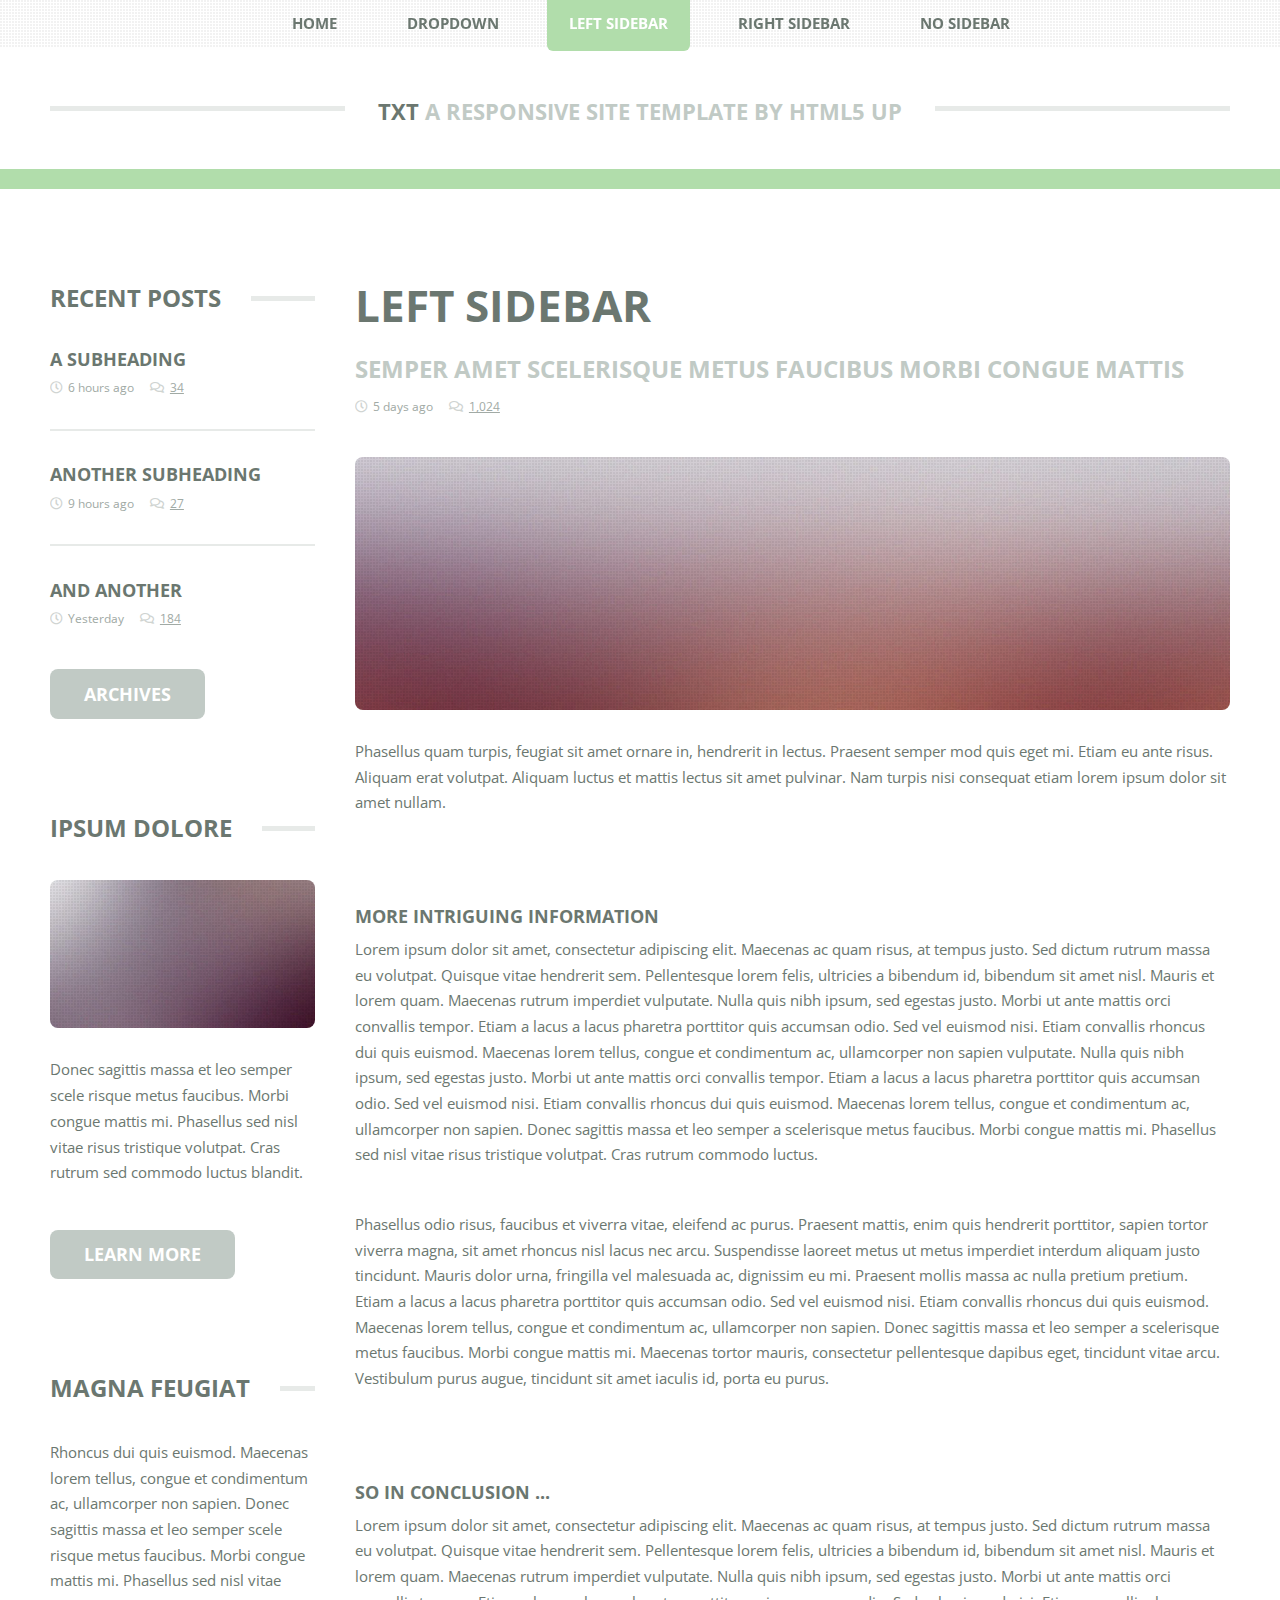
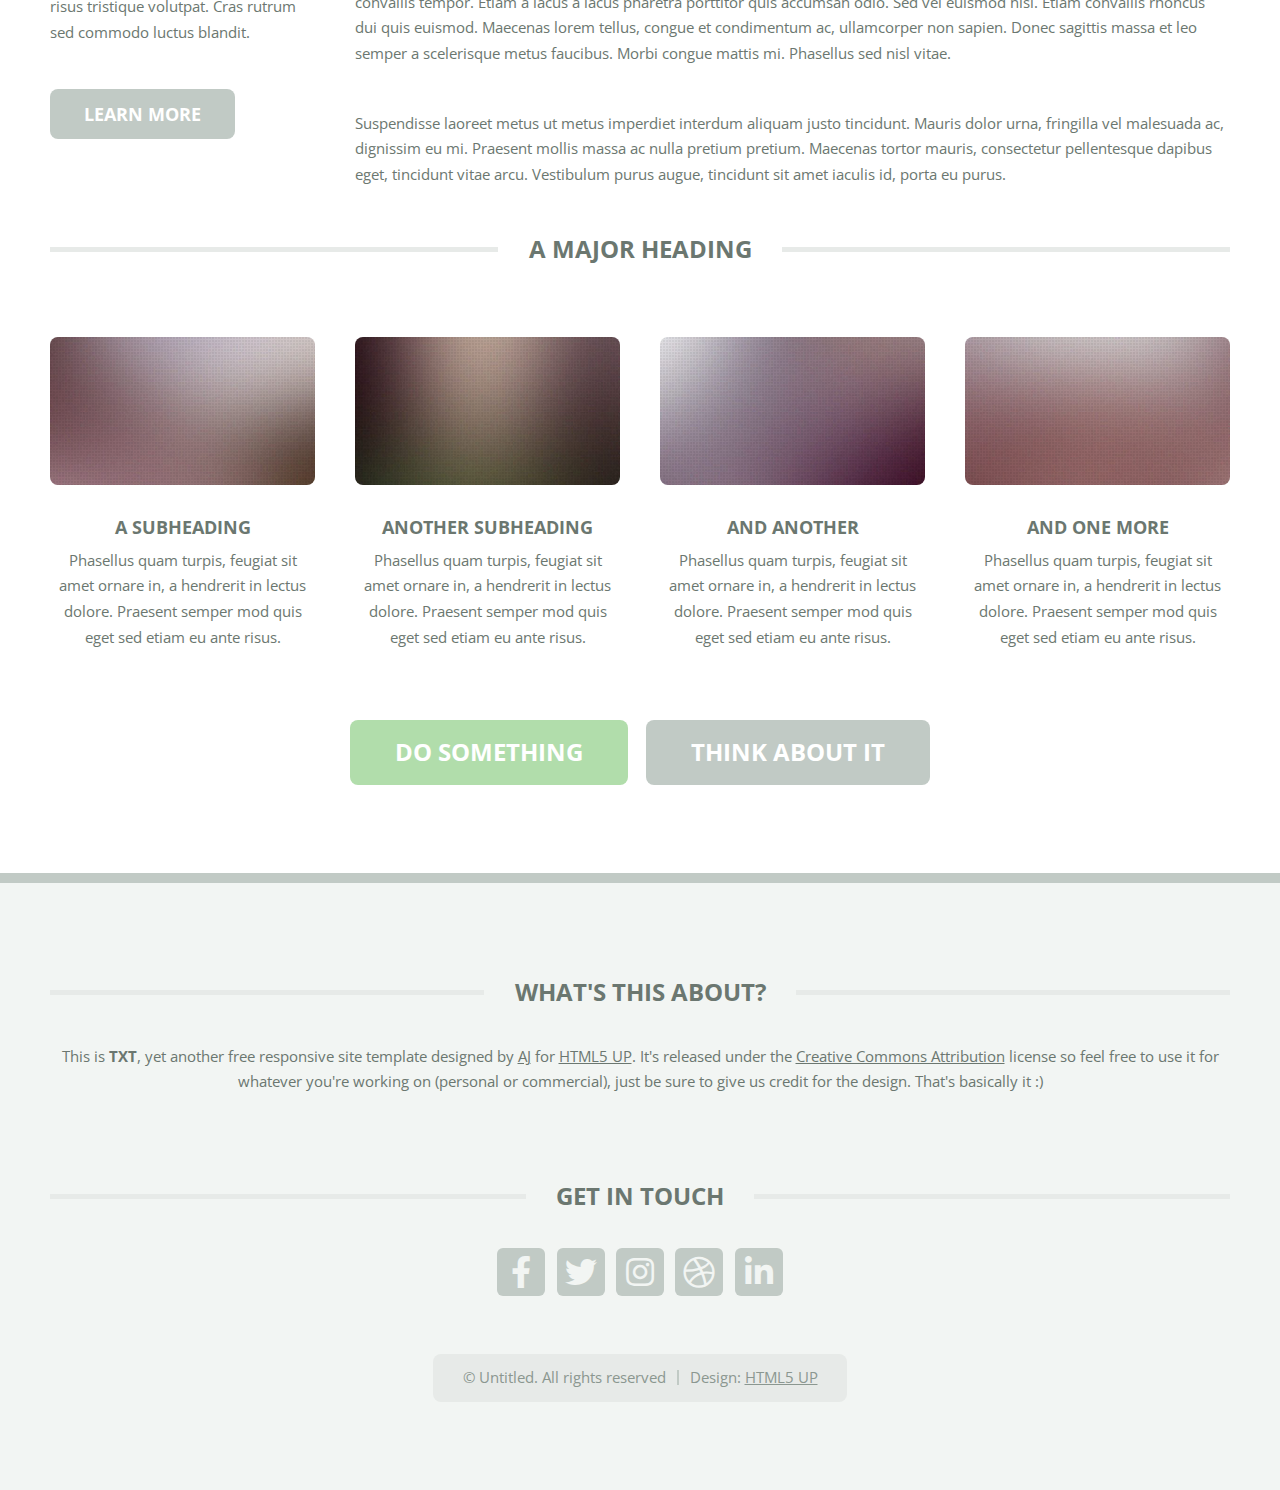
==== left-sidebar.html @ b95355cd "vloženy soubory šablony z html5up" ====
<!DOCTYPE HTML>
<!--
	TXT by HTML5 UP
	html5up.net | @ajlkn
	Free for personal and commercial use under the CCA 3.0 license (html5up.net/license)
-->
<html>
	<head>
		<title>Left Sidebar - TXT by HTML5 UP</title>
		<meta charset="utf-8" />
		<meta name="viewport" content="width=device-width, initial-scale=1, user-scalable=no" />
		<link rel="stylesheet" href="assets/css/main.css" />
	</head>
	<body class="is-preload">
		<div id="page-wrapper">

			<!-- Header -->
				<header id="header">
					<div class="logo container">
						<div>
							<h1><a href="index.html" id="logo">TXT</a></h1>
							<p>A responsive site template by HTML5 UP</p>
						</div>
					</div>
				</header>

			<!-- Nav -->
				<nav id="nav">
					<ul>
						<li><a href="index.html">Home</a></li>
						<li>
							<a href="#">Dropdown</a>
							<ul>
								<li><a href="#">Lorem ipsum dolor</a></li>
								<li><a href="#">Magna phasellus</a></li>
								<li>
									<a href="#">Phasellus consequat</a>
									<ul>
										<li><a href="#">Lorem ipsum dolor</a></li>
										<li><a href="#">Phasellus consequat</a></li>
										<li><a href="#">Magna phasellus</a></li>
										<li><a href="#">Etiam dolore nisl</a></li>
									</ul>
								</li>
								<li><a href="#">Veroeros feugiat</a></li>
							</ul>
						</li>
						<li class="current"><a href="left-sidebar.html">Left Sidebar</a></li>
						<li><a href="right-sidebar.html">Right Sidebar</a></li>
						<li><a href="no-sidebar.html">No Sidebar</a></li>
					</ul>
				</nav>

			<!-- Main -->
				<section id="main">
					<div class="container">
						<div class="row">
							<div class="col-3 col-12-medium">
								<div class="sidebar">

									<!-- Sidebar -->

										<!-- Recent Posts -->
											<section>
												<h2 class="major"><span>Recent Posts</span></h2>
												<ul class="divided">
													<li>
														<article class="box post-summary">
															<h3><a href="#">A Subheading</a></h3>
															<ul class="meta">
																<li class="icon fa-clock">6 hours ago</li>
																<li class="icon fa-comments"><a href="#">34</a></li>
															</ul>
														</article>
													</li>
													<li>
														<article class="box post-summary">
															<h3><a href="#">Another Subheading</a></h3>
															<ul class="meta">
																<li class="icon fa-clock">9 hours ago</li>
																<li class="icon fa-comments"><a href="#">27</a></li>
															</ul>
														</article>
													</li>
													<li>
														<article class="box post-summary">
															<h3><a href="#">And Another</a></h3>
															<ul class="meta">
																<li class="icon fa-clock">Yesterday</li>
																<li class="icon fa-comments"><a href="#">184</a></li>
															</ul>
														</article>
													</li>
												</ul>
												<a href="#" class="button alt">Archives</a>
											</section>

										<!-- Something -->
											<section>
												<h2 class="major"><span>Ipsum Dolore</span></h2>
												<a href="#" class="image featured"><img src="images/pic03.jpg" alt="" /></a>
												<p>
													Donec sagittis massa et leo semper scele risque metus faucibus. Morbi congue mattis mi.
													Phasellus sed nisl vitae risus tristique volutpat. Cras rutrum sed commodo luctus blandit.
												</p>
												<a href="#" class="button alt">Learn more</a>
											</section>

										<!-- Something -->
											<section>
												<h2 class="major"><span>Magna Feugiat</span></h2>
												<p>
													Rhoncus dui quis euismod. Maecenas lorem tellus, congue et condimentum ac, ullamcorper non sapien.
													Donec sagittis massa et leo semper scele risque metus faucibus. Morbi congue mattis mi.
													Phasellus sed nisl vitae risus tristique volutpat. Cras rutrum sed commodo luctus blandit.
												</p>
												<a href="#" class="button alt">Learn more</a>
											</section>

								</div>
							</div>
							<div class="col-9 col-12-medium imp-medium">
								<div class="content">

									<!-- Content -->

										<article class="box page-content">

											<header>
												<h2>Left Sidebar</h2>
												<p>Semper amet scelerisque metus faucibus morbi congue mattis</p>
												<ul class="meta">
													<li class="icon fa-clock">5 days ago</li>
													<li class="icon fa-comments"><a href="#">1,024</a></li>
												</ul>
											</header>

											<section>
												<span class="image featured"><img src="images/pic05.jpg" alt="" /></span>
												<p>
													Phasellus quam turpis, feugiat sit amet ornare in, hendrerit in lectus.
													Praesent semper mod quis eget mi. Etiam eu ante risus. Aliquam erat volutpat.
													Aliquam luctus et mattis lectus sit amet pulvinar. Nam turpis nisi
													consequat etiam lorem ipsum dolor sit amet nullam.
												</p>
											</section>

											<section>
												<h3>More intriguing information</h3>
												<p>
													Lorem ipsum dolor sit amet, consectetur adipiscing elit. Maecenas ac quam risus, at tempus
													justo. Sed dictum rutrum massa eu volutpat. Quisque vitae hendrerit sem. Pellentesque lorem felis,
													ultricies a bibendum id, bibendum sit amet nisl. Mauris et lorem quam. Maecenas rutrum imperdiet
													vulputate. Nulla quis nibh ipsum, sed egestas justo. Morbi ut ante mattis orci convallis tempor.
													Etiam a lacus a lacus pharetra porttitor quis accumsan odio. Sed vel euismod nisi. Etiam convallis
													rhoncus dui quis euismod. Maecenas lorem tellus, congue et condimentum ac, ullamcorper non sapien
													vulputate. Nulla quis nibh ipsum, sed egestas justo. Morbi ut ante mattis orci convallis tempor.
													Etiam a lacus a lacus pharetra porttitor quis accumsan odio. Sed vel euismod nisi. Etiam convallis
													rhoncus dui quis euismod. Maecenas lorem tellus, congue et condimentum ac, ullamcorper non sapien.
													Donec sagittis massa et leo semper a scelerisque metus faucibus. Morbi congue mattis mi.
													Phasellus sed nisl vitae risus tristique volutpat. Cras rutrum commodo luctus.
												</p>
												<p>
													Phasellus odio risus, faucibus et viverra vitae, eleifend ac purus. Praesent mattis, enim
													quis hendrerit porttitor, sapien tortor viverra magna, sit amet rhoncus nisl lacus nec arcu.
													Suspendisse laoreet metus ut metus imperdiet interdum aliquam justo tincidunt. Mauris dolor urna,
													fringilla vel malesuada ac, dignissim eu mi. Praesent mollis massa ac nulla pretium pretium.
													Etiam a lacus a lacus pharetra porttitor quis accumsan odio. Sed vel euismod nisi. Etiam convallis
													rhoncus dui quis euismod. Maecenas lorem tellus, congue et condimentum ac, ullamcorper non sapien.
													Donec sagittis massa et leo semper a scelerisque metus faucibus. Morbi congue mattis mi.
													Maecenas tortor mauris, consectetur pellentesque dapibus eget, tincidunt vitae arcu.
													Vestibulum purus augue, tincidunt sit amet iaculis id, porta eu purus.
												</p>
											</section>

											<section>
												<h3>So in conclusion ...</h3>
												<p>
													Lorem ipsum dolor sit amet, consectetur adipiscing elit. Maecenas ac quam risus, at tempus
													justo. Sed dictum rutrum massa eu volutpat. Quisque vitae hendrerit sem. Pellentesque lorem felis,
													ultricies a bibendum id, bibendum sit amet nisl. Mauris et lorem quam. Maecenas rutrum imperdiet
													vulputate. Nulla quis nibh ipsum, sed egestas justo. Morbi ut ante mattis orci convallis tempor.
													Etiam a lacus a lacus pharetra porttitor quis accumsan odio. Sed vel euismod nisi. Etiam convallis
													rhoncus dui quis euismod. Maecenas lorem tellus, congue et condimentum ac, ullamcorper non sapien.
													Donec sagittis massa et leo semper a scelerisque metus faucibus. Morbi congue mattis mi.
													Phasellus sed nisl vitae.
												</p>
												<p>
													Suspendisse laoreet metus ut metus imperdiet interdum aliquam justo tincidunt. Mauris dolor urna,
													fringilla vel malesuada ac, dignissim eu mi. Praesent mollis massa ac nulla pretium pretium.
													Maecenas tortor mauris, consectetur pellentesque dapibus eget, tincidunt vitae arcu.
													Vestibulum purus augue, tincidunt sit amet iaculis id, porta eu purus.
												</p>
											</section>

										</article>

								</div>
							</div>
							<div class="col-12">

								<!-- Features -->
									<section class="box features">
										<h2 class="major"><span>A Major Heading</span></h2>
										<div>
											<div class="row">
												<div class="col-3 col-6-medium col-12-small">

													<!-- Feature -->
														<section class="box feature">
															<a href="#" class="image featured"><img src="images/pic01.jpg" alt="" /></a>
															<h3><a href="#">A Subheading</a></h3>
															<p>
																Phasellus quam turpis, feugiat sit amet ornare in, a hendrerit in
																lectus dolore. Praesent semper mod quis eget sed etiam eu ante risus.
															</p>
														</section>

												</div>
												<div class="col-3 col-6-medium col-12-small">

													<!-- Feature -->
														<section class="box feature">
															<a href="#" class="image featured"><img src="images/pic02.jpg" alt="" /></a>
															<h3><a href="#">Another Subheading</a></h3>
															<p>
																Phasellus quam turpis, feugiat sit amet ornare in, a hendrerit in
																lectus dolore. Praesent semper mod quis eget sed etiam eu ante risus.
															</p>
														</section>

												</div>
												<div class="col-3 col-6-medium col-12-small">

													<!-- Feature -->
														<section class="box feature">
															<a href="#" class="image featured"><img src="images/pic03.jpg" alt="" /></a>
															<h3><a href="#">And Another</a></h3>
															<p>
																Phasellus quam turpis, feugiat sit amet ornare in, a hendrerit in
																lectus dolore. Praesent semper mod quis eget sed etiam eu ante risus.
															</p>
														</section>

												</div>
												<div class="col-3 col-6-medium col-12-small">

													<!-- Feature -->
														<section class="box feature">
															<a href="#" class="image featured"><img src="images/pic04.jpg" alt="" /></a>
															<h3><a href="#">And One More</a></h3>
															<p>
																Phasellus quam turpis, feugiat sit amet ornare in, a hendrerit in
																lectus dolore. Praesent semper mod quis eget sed etiam eu ante risus.
															</p>
														</section>

												</div>
												<div class="col-12">
													<ul class="actions">
														<li><a href="#" class="button large">Do Something</a></li>
														<li><a href="#" class="button alt large">Think About It</a></li>
													</ul>
												</div>
											</div>
										</div>
									</section>

							</div>
						</div>
					</div>
				</section>

			<!-- Footer -->
				<footer id="footer">
					<div class="container">
						<div class="row gtr-200">
							<div class="col-12">

								<!-- About -->
									<section>
										<h2 class="major"><span>What's this about?</span></h2>
										<p>
											This is <strong>TXT</strong>, yet another free responsive site template designed by
											<a href="http://twitter.com/ajlkn">AJ</a> for <a href="http://html5up.net">HTML5 UP</a>. It's released under the
											<a href="http://html5up.net/license/">Creative Commons Attribution</a> license so feel free to use it for
											whatever you're working on (personal or commercial), just be sure to give us credit for the design.
											That's basically it :)
										</p>
									</section>

							</div>
							<div class="col-12">

								<!-- Contact -->
									<section>
										<h2 class="major"><span>Get in touch</span></h2>
										<ul class="contact">
											<li><a class="icon brands fa-facebook-f" href="#"><span class="label">Facebook</span></a></li>
											<li><a class="icon brands fa-twitter" href="#"><span class="label">Twitter</span></a></li>
											<li><a class="icon brands fa-instagram" href="#"><span class="label">Instagram</span></a></li>
											<li><a class="icon brands fa-dribbble" href="#"><span class="label">Dribbble</span></a></li>
											<li><a class="icon brands fa-linkedin-in" href="#"><span class="label">LinkedIn</span></a></li>
										</ul>
									</section>

							</div>
						</div>

						<!-- Copyright -->
							<div id="copyright">
								<ul class="menu">
									<li>&copy; Untitled. All rights reserved</li><li>Design: <a href="http://html5up.net">HTML5 UP</a></li>
								</ul>
							</div>

					</div>
				</footer>

		</div>

		<!-- Scripts -->
			<script src="assets/js/jquery.min.js"></script>
			<script src="assets/js/jquery.dropotron.min.js"></script>
			<script src="assets/js/jquery.scrolly.min.js"></script>
			<script src="assets/js/browser.min.js"></script>
			<script src="assets/js/breakpoints.min.js"></script>
			<script src="assets/js/util.js"></script>
			<script src="assets/js/main.js"></script>

	</body>
</html>
---- assets/css/main.css ----
@import url("fontawesome-all.min.css");
@import url("https://fonts.googleapis.com/css?family=Open+Sans:400,400italic,700,700italic|Open+Sans+Condensed:700");

/*
	TXT by HTML5 UP
	html5up.net | @ajlkn
	Free for personal and commercial use under the CCA 3.0 license (html5up.net/license)
*/

html, body, div, span, applet, object,
iframe, h1, h2, h3, h4, h5, h6, p, blockquote,
pre, a, abbr, acronym, address, big, cite,
code, del, dfn, em, img, ins, kbd, q, s, samp,
small, strike, strong, sub, sup, tt, var, b,
u, i, center, dl, dt, dd, ol, ul, li, fieldset,
form, label, legend, table, caption, tbody,
tfoot, thead, tr, th, td, article, aside,
canvas, details, embed, figure, figcaption,
footer, header, hgroup, menu, nav, output, ruby,
section, summary, time, mark, audio, video {
	margin: 0;
	padding: 0;
	border: 0;
	font-size: 100%;
	font: inherit;
	vertical-align: baseline;}

article, aside, details, figcaption, figure,
footer, header, hgroup, menu, nav, section {
	display: block;}

body {
	line-height: 1;
}

ol, ul {
	list-style: none;
}

blockquote, q {
	quotes: none;
}

	blockquote:before, blockquote:after, q:before, q:after {
		content: '';
		content: none;
	}

table {
	border-collapse: collapse;
	border-spacing: 0;
}

body {
	-webkit-text-size-adjust: none;
}

mark {
	background-color: transparent;
	color: inherit;
}

input::-moz-focus-inner {
	border: 0;
	padding: 0;
}

input, select, textarea {
	-moz-appearance: none;
	-webkit-appearance: none;
	-ms-appearance: none;
	appearance: none;
}

/* Basic */

	html {
		box-sizing: border-box;
	}

	*, *:before, *:after {
		box-sizing: inherit;
	}

	body {
		background: #f2f5f3;
	}

		body.is-preload *, body.is-preload *:before, body.is-preload *:after {
			-moz-animation: none !important;
			-webkit-animation: none !important;
			-ms-animation: none !important;
			animation: none !important;
			-moz-transition: none !important;
			-webkit-transition: none !important;
			-ms-transition: none !important;
			transition: none !important;
		}

	body, input, textarea, select {
		font-family: 'Open Sans', sans-serif;
		font-weight: 400;
		color: #6b7770;
		font-size: 13pt;
		line-height: 2em;
	}

	h1, h2, h3, h4, h5, h6 {
		font-family: 'Open Sans Condensed', sans-serif;
		font-weight: 700;
		text-transform: uppercase;
		color: #6b7770;
		margin: 0 0 0.5em 0;
		line-height: 1.3;
	}

	h1 a, h2 a, h3 a, h4 a, h5 a, h6 a {
		text-decoration: none;
		color: inherit;
	}

	h2 {
		font-size: 1.65em;
	}

		h2.major {
			position: relative;
			border-top: solid 5px #e7eae8;
			font-size: 1.65em;
			text-align: center;
			margin: 0 0 3em 0;
			top: 0.775em;
		}

			h2.major span {
				background: #fff;
				position: relative;
				display: inline-block;
				top: -0.775em;
				padding: 0 1.25em 0 1.25em;
			}

	h3, h4 {
		font-size: 1.25em;
	}

	a {
		color: #006376;
		text-decoration: underline;
	}

		a:hover {
			text-decoration: none;
		}

	b, strong {
		font-weight: 700;
		color: #6b7770;
	}

	i, em {
		font-style: italic;
	}

	br.clear {
		clear: both;
	}

	sub {
		position: relative;
		top: 0.5em;
		font-size: 0.8em;
	}

	sup {
		position: relative;
		top: -0.5em;
		font-size: 0.8em;
	}

	hr {
		border: 0;
		border-top: solid 2px #E7EAE8;
		margin: 0 0 3em 0;
	}

	blockquote {
		border-left: solid 5px #E7EAE8;
		padding: 1em 0 1em 1.5em;
		font-style: italic;
	}

	p, ul, ol, dl, table {
		margin-bottom: 3em;
	}

/* Section/Article */

	section, article {
		margin-bottom: 6em;
	}

		section > :last-child, section:last-child, article > :last-child, article:last-child {
			margin-bottom: 0;
		}

	header > p {
		display: block;
		font-family: 'Open Sans Condensed', sans-serif;
		font-weight: 700;
		text-transform: uppercase;
		color: #c1cac5;
	}

/* Container */

	.container {
		margin: 0 auto;
		max-width: 100%;
		width: 64em;
	}

		@media screen and (max-width: 1680px) {

			.container {
				width: 75em;
			}

		}

		@media screen and (max-width: 1280px) {

			.container {
				width: calc(100% - 100px);
			}

		}

		@media screen and (max-width: 980px) {

			.container {
				width: calc(100% - 100px);
			}

		}

		@media screen and (max-width: 736px) {

			.container {
				width: calc(100% - 40px);
			}

		}

		@media screen and (max-width: 360px) {

			.container {
				width: calc(100% - 30px);
			}

		}

/* Row */

	.row {
		display: flex;
		flex-wrap: wrap;
		box-sizing: border-box;
		align-items: stretch;
	}

		.row > * {
			box-sizing: border-box;
		}

		.row.gtr-uniform > * > :last-child {
			margin-bottom: 0;
		}

		.row.aln-left {
			justify-content: flex-start;
		}

		.row.aln-center {
			justify-content: center;
		}

		.row.aln-right {
			justify-content: flex-end;
		}

		.row.aln-top {
			align-items: flex-start;
		}

		.row.aln-middle {
			align-items: center;
		}

		.row.aln-bottom {
			align-items: flex-end;
		}

		.row > .imp {
			order: -1;
		}

		.row > .col-1 {
			width: 8.33333%;
		}

		.row > .off-1 {
			margin-left: 8.33333%;
		}

		.row > .col-2 {
			width: 16.66667%;
		}

		.row > .off-2 {
			margin-left: 16.66667%;
		}

		.row > .col-3 {
			width: 25%;
		}

		.row > .off-3 {
			margin-left: 25%;
		}

		.row > .col-4 {
			width: 33.33333%;
		}

		.row > .off-4 {
			margin-left: 33.33333%;
		}

		.row > .col-5 {
			width: 41.66667%;
		}

		.row > .off-5 {
			margin-left: 41.66667%;
		}

		.row > .col-6 {
			width: 50%;
		}

		.row > .off-6 {
			margin-left: 50%;
		}

		.row > .col-7 {
			width: 58.33333%;
		}

		.row > .off-7 {
			margin-left: 58.33333%;
		}

		.row > .col-8 {
			width: 66.66667%;
		}

		.row > .off-8 {
			margin-left: 66.66667%;
		}

		.row > .col-9 {
			width: 75%;
		}

		.row > .off-9 {
			margin-left: 75%;
		}

		.row > .col-10 {
			width: 83.33333%;
		}

		.row > .off-10 {
			margin-left: 83.33333%;
		}

		.row > .col-11 {
			width: 91.66667%;
		}

		.row > .off-11 {
			margin-left: 91.66667%;
		}

		.row > .col-12 {
			width: 100%;
		}

		.row > .off-12 {
			margin-left: 100%;
		}

		.row.gtr-0 {
			margin-top: 0px;
			margin-left: 0px;
		}

			.row.gtr-0 > * {
				padding: 0px 0 0 0px;
			}

			.row.gtr-0.gtr-uniform {
				margin-top: 0px;
			}

				.row.gtr-0.gtr-uniform > * {
					padding-top: 0px;
				}

		.row.gtr-25 {
			margin-top: -12.5px;
			margin-left: -12.5px;
		}

			.row.gtr-25 > * {
				padding: 12.5px 0 0 12.5px;
			}

			.row.gtr-25.gtr-uniform {
				margin-top: -12.5px;
			}

				.row.gtr-25.gtr-uniform > * {
					padding-top: 12.5px;
				}

		.row.gtr-50 {
			margin-top: -25px;
			margin-left: -25px;
		}

			.row.gtr-50 > * {
				padding: 25px 0 0 25px;
			}

			.row.gtr-50.gtr-uniform {
				margin-top: -25px;
			}

				.row.gtr-50.gtr-uniform > * {
					padding-top: 25px;
				}

		.row {
			margin-top: -50px;
			margin-left: -50px;
		}

			.row > * {
				padding: 50px 0 0 50px;
			}

			.row.gtr-uniform {
				margin-top: -50px;
			}

				.row.gtr-uniform > * {
					padding-top: 50px;
				}

		.row.gtr-150 {
			margin-top: -75px;
			margin-left: -75px;
		}

			.row.gtr-150 > * {
				padding: 75px 0 0 75px;
			}

			.row.gtr-150.gtr-uniform {
				margin-top: -75px;
			}

				.row.gtr-150.gtr-uniform > * {
					padding-top: 75px;
				}

		.row.gtr-200 {
			margin-top: -100px;
			margin-left: -100px;
		}

			.row.gtr-200 > * {
				padding: 100px 0 0 100px;
			}

			.row.gtr-200.gtr-uniform {
				margin-top: -100px;
			}

				.row.gtr-200.gtr-uniform > * {
					padding-top: 100px;
				}

		@media screen and (max-width: 1680px) {

			.row {
				display: flex;
				flex-wrap: wrap;
				box-sizing: border-box;
				align-items: stretch;
			}

				.row > * {
					box-sizing: border-box;
				}

				.row.gtr-uniform > * > :last-child {
					margin-bottom: 0;
				}

				.row.aln-left {
					justify-content: flex-start;
				}

				.row.aln-center {
					justify-content: center;
				}

				.row.aln-right {
					justify-content: flex-end;
				}

				.row.aln-top {
					align-items: flex-start;
				}

				.row.aln-middle {
					align-items: center;
				}

				.row.aln-bottom {
					align-items: flex-end;
				}

				.row > .imp-xlarge {
					order: -1;
				}

				.row > .col-1-xlarge {
					width: 8.33333%;
				}

				.row > .off-1-xlarge {
					margin-left: 8.33333%;
				}

				.row > .col-2-xlarge {
					width: 16.66667%;
				}

				.row > .off-2-xlarge {
					margin-left: 16.66667%;
				}

				.row > .col-3-xlarge {
					width: 25%;
				}

				.row > .off-3-xlarge {
					margin-left: 25%;
				}

				.row > .col-4-xlarge {
					width: 33.33333%;
				}

				.row > .off-4-xlarge {
					margin-left: 33.33333%;
				}

				.row > .col-5-xlarge {
					width: 41.66667%;
				}

				.row > .off-5-xlarge {
					margin-left: 41.66667%;
				}

				.row > .col-6-xlarge {
					width: 50%;
				}

				.row > .off-6-xlarge {
					margin-left: 50%;
				}

				.row > .col-7-xlarge {
					width: 58.33333%;
				}

				.row > .off-7-xlarge {
					margin-left: 58.33333%;
				}

				.row > .col-8-xlarge {
					width: 66.66667%;
				}

				.row > .off-8-xlarge {
					margin-left: 66.66667%;
				}

				.row > .col-9-xlarge {
					width: 75%;
				}

				.row > .off-9-xlarge {
					margin-left: 75%;
				}

				.row > .col-10-xlarge {
					width: 83.33333%;
				}

				.row > .off-10-xlarge {
					margin-left: 83.33333%;
				}

				.row > .col-11-xlarge {
					width: 91.66667%;
				}

				.row > .off-11-xlarge {
					margin-left: 91.66667%;
				}

				.row > .col-12-xlarge {
					width: 100%;
				}

				.row > .off-12-xlarge {
					margin-left: 100%;
				}

				.row.gtr-0 {
					margin-top: 0px;
					margin-left: 0px;
				}

					.row.gtr-0 > * {
						padding: 0px 0 0 0px;
					}

					.row.gtr-0.gtr-uniform {
						margin-top: 0px;
					}

						.row.gtr-0.gtr-uniform > * {
							padding-top: 0px;
						}

				.row.gtr-25 {
					margin-top: -12.5px;
					margin-left: -12.5px;
				}

					.row.gtr-25 > * {
						padding: 12.5px 0 0 12.5px;
					}

					.row.gtr-25.gtr-uniform {
						margin-top: -12.5px;
					}

						.row.gtr-25.gtr-uniform > * {
							padding-top: 12.5px;
						}

				.row.gtr-50 {
					margin-top: -25px;
					margin-left: -25px;
				}

					.row.gtr-50 > * {
						padding: 25px 0 0 25px;
					}

					.row.gtr-50.gtr-uniform {
						margin-top: -25px;
					}

						.row.gtr-50.gtr-uniform > * {
							padding-top: 25px;
						}

				.row {
					margin-top: -50px;
					margin-left: -50px;
				}

					.row > * {
						padding: 50px 0 0 50px;
					}

					.row.gtr-uniform {
						margin-top: -50px;
					}

						.row.gtr-uniform > * {
							padding-top: 50px;
						}

				.row.gtr-150 {
					margin-top: -75px;
					margin-left: -75px;
				}

					.row.gtr-150 > * {
						padding: 75px 0 0 75px;
					}

					.row.gtr-150.gtr-uniform {
						margin-top: -75px;
					}

						.row.gtr-150.gtr-uniform > * {
							padding-top: 75px;
						}

				.row.gtr-200 {
					margin-top: -100px;
					margin-left: -100px;
				}

					.row.gtr-200 > * {
						padding: 100px 0 0 100px;
					}

					.row.gtr-200.gtr-uniform {
						margin-top: -100px;
					}

						.row.gtr-200.gtr-uniform > * {
							padding-top: 100px;
						}

		}

		@media screen and (max-width: 1280px) {

			.row {
				display: flex;
				flex-wrap: wrap;
				box-sizing: border-box;
				align-items: stretch;
			}

				.row > * {
					box-sizing: border-box;
				}

				.row.gtr-uniform > * > :last-child {
					margin-bottom: 0;
				}

				.row.aln-left {
					justify-content: flex-start;
				}

				.row.aln-center {
					justify-content: center;
				}

				.row.aln-right {
					justify-content: flex-end;
				}

				.row.aln-top {
					align-items: flex-start;
				}

				.row.aln-middle {
					align-items: center;
				}

				.row.aln-bottom {
					align-items: flex-end;
				}

				.row > .imp-large {
					order: -1;
				}

				.row > .col-1-large {
					width: 8.33333%;
				}

				.row > .off-1-large {
					margin-left: 8.33333%;
				}

				.row > .col-2-large {
					width: 16.66667%;
				}

				.row > .off-2-large {
					margin-left: 16.66667%;
				}

				.row > .col-3-large {
					width: 25%;
				}

				.row > .off-3-large {
					margin-left: 25%;
				}

				.row > .col-4-large {
					width: 33.33333%;
				}

				.row > .off-4-large {
					margin-left: 33.33333%;
				}

				.row > .col-5-large {
					width: 41.66667%;
				}

				.row > .off-5-large {
					margin-left: 41.66667%;
				}

				.row > .col-6-large {
					width: 50%;
				}

				.row > .off-6-large {
					margin-left: 50%;
				}

				.row > .col-7-large {
					width: 58.33333%;
				}

				.row > .off-7-large {
					margin-left: 58.33333%;
				}

				.row > .col-8-large {
					width: 66.66667%;
				}

				.row > .off-8-large {
					margin-left: 66.66667%;
				}

				.row > .col-9-large {
					width: 75%;
				}

				.row > .off-9-large {
					margin-left: 75%;
				}

				.row > .col-10-large {
					width: 83.33333%;
				}

				.row > .off-10-large {
					margin-left: 83.33333%;
				}

				.row > .col-11-large {
					width: 91.66667%;
				}

				.row > .off-11-large {
					margin-left: 91.66667%;
				}

				.row > .col-12-large {
					width: 100%;
				}

				.row > .off-12-large {
					margin-left: 100%;
				}

				.row.gtr-0 {
					margin-top: 0px;
					margin-left: 0px;
				}

					.row.gtr-0 > * {
						padding: 0px 0 0 0px;
					}

					.row.gtr-0.gtr-uniform {
						margin-top: 0px;
					}

						.row.gtr-0.gtr-uniform > * {
							padding-top: 0px;
						}

				.row.gtr-25 {
					margin-top: -10px;
					margin-left: -10px;
				}

					.row.gtr-25 > * {
						padding: 10px 0 0 10px;
					}

					.row.gtr-25.gtr-uniform {
						margin-top: -10px;
					}

						.row.gtr-25.gtr-uniform > * {
							padding-top: 10px;
						}

				.row.gtr-50 {
					margin-top: -20px;
					margin-left: -20px;
				}

					.row.gtr-50 > * {
						padding: 20px 0 0 20px;
					}

					.row.gtr-50.gtr-uniform {
						margin-top: -20px;
					}

						.row.gtr-50.gtr-uniform > * {
							padding-top: 20px;
						}

				.row {
					margin-top: -40px;
					margin-left: -40px;
				}

					.row > * {
						padding: 40px 0 0 40px;
					}

					.row.gtr-uniform {
						margin-top: -40px;
					}

						.row.gtr-uniform > * {
							padding-top: 40px;
						}

				.row.gtr-150 {
					margin-top: -60px;
					margin-left: -60px;
				}

					.row.gtr-150 > * {
						padding: 60px 0 0 60px;
					}

					.row.gtr-150.gtr-uniform {
						margin-top: -60px;
					}

						.row.gtr-150.gtr-uniform > * {
							padding-top: 60px;
						}

				.row.gtr-200 {
					margin-top: -80px;
					margin-left: -80px;
				}

					.row.gtr-200 > * {
						padding: 80px 0 0 80px;
					}

					.row.gtr-200.gtr-uniform {
						margin-top: -80px;
					}

						.row.gtr-200.gtr-uniform > * {
							padding-top: 80px;
						}

		}

		@media screen and (max-width: 980px) {

			.row {
				display: flex;
				flex-wrap: wrap;
				box-sizing: border-box;
				align-items: stretch;
			}

				.row > * {
					box-sizing: border-box;
				}

				.row.gtr-uniform > * > :last-child {
					margin-bottom: 0;
				}

				.row.aln-left {
					justify-content: flex-start;
				}

				.row.aln-center {
					justify-content: center;
				}

				.row.aln-right {
					justify-content: flex-end;
				}

				.row.aln-top {
					align-items: flex-start;
				}

				.row.aln-middle {
					align-items: center;
				}

				.row.aln-bottom {
					align-items: flex-end;
				}

				.row > .imp-medium {
					order: -1;
				}

				.row > .col-1-medium {
					width: 8.33333%;
				}

				.row > .off-1-medium {
					margin-left: 8.33333%;
				}

				.row > .col-2-medium {
					width: 16.66667%;
				}

				.row > .off-2-medium {
					margin-left: 16.66667%;
				}

				.row > .col-3-medium {
					width: 25%;
				}

				.row > .off-3-medium {
					margin-left: 25%;
				}

				.row > .col-4-medium {
					width: 33.33333%;
				}

				.row > .off-4-medium {
					margin-left: 33.33333%;
				}

				.row > .col-5-medium {
					width: 41.66667%;
				}

				.row > .off-5-medium {
					margin-left: 41.66667%;
				}

				.row > .col-6-medium {
					width: 50%;
				}

				.row > .off-6-medium {
					margin-left: 50%;
				}

				.row > .col-7-medium {
					width: 58.33333%;
				}

				.row > .off-7-medium {
					margin-left: 58.33333%;
				}

				.row > .col-8-medium {
					width: 66.66667%;
				}

				.row > .off-8-medium {
					margin-left: 66.66667%;
				}

				.row > .col-9-medium {
					width: 75%;
				}

				.row > .off-9-medium {
					margin-left: 75%;
				}

				.row > .col-10-medium {
					width: 83.33333%;
				}

				.row > .off-10-medium {
					margin-left: 83.33333%;
				}

				.row > .col-11-medium {
					width: 91.66667%;
				}

				.row > .off-11-medium {
					margin-left: 91.66667%;
				}

				.row > .col-12-medium {
					width: 100%;
				}

				.row > .off-12-medium {
					margin-left: 100%;
				}

				.row.gtr-0 {
					margin-top: 0px;
					margin-left: 0px;
				}

					.row.gtr-0 > * {
						padding: 0px 0 0 0px;
					}

					.row.gtr-0.gtr-uniform {
						margin-top: 0px;
					}

						.row.gtr-0.gtr-uniform > * {
							padding-top: 0px;
						}

				.row.gtr-25 {
					margin-top: -12.5px;
					margin-left: -12.5px;
				}

					.row.gtr-25 > * {
						padding: 12.5px 0 0 12.5px;
					}

					.row.gtr-25.gtr-uniform {
						margin-top: -12.5px;
					}

						.row.gtr-25.gtr-uniform > * {
							padding-top: 12.5px;
						}

				.row.gtr-50 {
					margin-top: -25px;
					margin-left: -25px;
				}

					.row.gtr-50 > * {
						padding: 25px 0 0 25px;
					}

					.row.gtr-50.gtr-uniform {
						margin-top: -25px;
					}

						.row.gtr-50.gtr-uniform > * {
							padding-top: 25px;
						}

				.row {
					margin-top: -50px;
					margin-left: -50px;
				}

					.row > * {
						padding: 50px 0 0 50px;
					}

					.row.gtr-uniform {
						margin-top: -50px;
					}

						.row.gtr-uniform > * {
							padding-top: 50px;
						}

				.row.gtr-150 {
					margin-top: -75px;
					margin-left: -75px;
				}

					.row.gtr-150 > * {
						padding: 75px 0 0 75px;
					}

					.row.gtr-150.gtr-uniform {
						margin-top: -75px;
					}

						.row.gtr-150.gtr-uniform > * {
							padding-top: 75px;
						}

				.row.gtr-200 {
					margin-top: -100px;
					margin-left: -100px;
				}

					.row.gtr-200 > * {
						padding: 100px 0 0 100px;
					}

					.row.gtr-200.gtr-uniform {
						margin-top: -100px;
					}

						.row.gtr-200.gtr-uniform > * {
							padding-top: 100px;
						}

		}

		@media screen and (max-width: 736px) {

			.row {
				display: flex;
				flex-wrap: wrap;
				box-sizing: border-box;
				align-items: stretch;
			}

				.row > * {
					box-sizing: border-box;
				}

				.row.gtr-uniform > * > :last-child {
					margin-bottom: 0;
				}

				.row.aln-left {
					justify-content: flex-start;
				}

				.row.aln-center {
					justify-content: center;
				}

				.row.aln-right {
					justify-content: flex-end;
				}

				.row.aln-top {
					align-items: flex-start;
				}

				.row.aln-middle {
					align-items: center;
				}

				.row.aln-bottom {
					align-items: flex-end;
				}

				.row > .imp-small {
					order: -1;
				}

				.row > .col-1-small {
					width: 8.33333%;
				}

				.row > .off-1-small {
					margin-left: 8.33333%;
				}

				.row > .col-2-small {
					width: 16.66667%;
				}

				.row > .off-2-small {
					margin-left: 16.66667%;
				}

				.row > .col-3-small {
					width: 25%;
				}

				.row > .off-3-small {
					margin-left: 25%;
				}

				.row > .col-4-small {
					width: 33.33333%;
				}

				.row > .off-4-small {
					margin-left: 33.33333%;
				}

				.row > .col-5-small {
					width: 41.66667%;
				}

				.row > .off-5-small {
					margin-left: 41.66667%;
				}

				.row > .col-6-small {
					width: 50%;
				}

				.row > .off-6-small {
					margin-left: 50%;
				}

				.row > .col-7-small {
					width: 58.33333%;
				}

				.row > .off-7-small {
					margin-left: 58.33333%;
				}

				.row > .col-8-small {
					width: 66.66667%;
				}

				.row > .off-8-small {
					margin-left: 66.66667%;
				}

				.row > .col-9-small {
					width: 75%;
				}

				.row > .off-9-small {
					margin-left: 75%;
				}

				.row > .col-10-small {
					width: 83.33333%;
				}

				.row > .off-10-small {
					margin-left: 83.33333%;
				}

				.row > .col-11-small {
					width: 91.66667%;
				}

				.row > .off-11-small {
					margin-left: 91.66667%;
				}

				.row > .col-12-small {
					width: 100%;
				}

				.row > .off-12-small {
					margin-left: 100%;
				}

				.row.gtr-0 {
					margin-top: 0px;
					margin-left: 0px;
				}

					.row.gtr-0 > * {
						padding: 0px 0 0 0px;
					}

					.row.gtr-0.gtr-uniform {
						margin-top: 0px;
					}

						.row.gtr-0.gtr-uniform > * {
							padding-top: 0px;
						}

				.row.gtr-25 {
					margin-top: -5px;
					margin-left: -5px;
				}

					.row.gtr-25 > * {
						padding: 5px 0 0 5px;
					}

					.row.gtr-25.gtr-uniform {
						margin-top: -5px;
					}

						.row.gtr-25.gtr-uniform > * {
							padding-top: 5px;
						}

				.row.gtr-50 {
					margin-top: -10px;
					margin-left: -10px;
				}

					.row.gtr-50 > * {
						padding: 10px 0 0 10px;
					}

					.row.gtr-50.gtr-uniform {
						margin-top: -10px;
					}

						.row.gtr-50.gtr-uniform > * {
							padding-top: 10px;
						}

				.row {
					margin-top: -20px;
					margin-left: -20px;
				}

					.row > * {
						padding: 20px 0 0 20px;
					}

					.row.gtr-uniform {
						margin-top: -20px;
					}

						.row.gtr-uniform > * {
							padding-top: 20px;
						}

				.row.gtr-150 {
					margin-top: -30px;
					margin-left: -30px;
				}

					.row.gtr-150 > * {
						padding: 30px 0 0 30px;
					}

					.row.gtr-150.gtr-uniform {
						margin-top: -30px;
					}

						.row.gtr-150.gtr-uniform > * {
							padding-top: 30px;
						}

				.row.gtr-200 {
					margin-top: -40px;
					margin-left: -40px;
				}

					.row.gtr-200 > * {
						padding: 40px 0 0 40px;
					}

					.row.gtr-200.gtr-uniform {
						margin-top: -40px;
					}

						.row.gtr-200.gtr-uniform > * {
							padding-top: 40px;
						}

		}

		@media screen and (max-width: 360px) {

			.row {
				display: flex;
				flex-wrap: wrap;
				box-sizing: border-box;
				align-items: stretch;
			}

				.row > * {
					box-sizing: border-box;
				}

				.row.gtr-uniform > * > :last-child {
					margin-bottom: 0;
				}

				.row.aln-left {
					justify-content: flex-start;
				}

				.row.aln-center {
					justify-content: center;
				}

				.row.aln-right {
					justify-content: flex-end;
				}

				.row.aln-top {
					align-items: flex-start;
				}

				.row.aln-middle {
					align-items: center;
				}

				.row.aln-bottom {
					align-items: flex-end;
				}

				.row > .imp-xsmall {
					order: -1;
				}

				.row > .col-1-xsmall {
					width: 8.33333%;
				}

				.row > .off-1-xsmall {
					margin-left: 8.33333%;
				}

				.row > .col-2-xsmall {
					width: 16.66667%;
				}

				.row > .off-2-xsmall {
					margin-left: 16.66667%;
				}

				.row > .col-3-xsmall {
					width: 25%;
				}

				.row > .off-3-xsmall {
					margin-left: 25%;
				}

				.row > .col-4-xsmall {
					width: 33.33333%;
				}

				.row > .off-4-xsmall {
					margin-left: 33.33333%;
				}

				.row > .col-5-xsmall {
					width: 41.66667%;
				}

				.row > .off-5-xsmall {
					margin-left: 41.66667%;
				}

				.row > .col-6-xsmall {
					width: 50%;
				}

				.row > .off-6-xsmall {
					margin-left: 50%;
				}

				.row > .col-7-xsmall {
					width: 58.33333%;
				}

				.row > .off-7-xsmall {
					margin-left: 58.33333%;
				}

				.row > .col-8-xsmall {
					width: 66.66667%;
				}

				.row > .off-8-xsmall {
					margin-left: 66.66667%;
				}

				.row > .col-9-xsmall {
					width: 75%;
				}

				.row > .off-9-xsmall {
					margin-left: 75%;
				}

				.row > .col-10-xsmall {
					width: 83.33333%;
				}

				.row > .off-10-xsmall {
					margin-left: 83.33333%;
				}

				.row > .col-11-xsmall {
					width: 91.66667%;
				}

				.row > .off-11-xsmall {
					margin-left: 91.66667%;
				}

				.row > .col-12-xsmall {
					width: 100%;
				}

				.row > .off-12-xsmall {
					margin-left: 100%;
				}

				.row.gtr-0 {
					margin-top: 0px;
					margin-left: 0px;
				}

					.row.gtr-0 > * {
						padding: 0px 0 0 0px;
					}

					.row.gtr-0.gtr-uniform {
						margin-top: 0px;
					}

						.row.gtr-0.gtr-uniform > * {
							padding-top: 0px;
						}

				.row.gtr-25 {
					margin-top: -3.75px;
					margin-left: -3.75px;
				}

					.row.gtr-25 > * {
						padding: 3.75px 0 0 3.75px;
					}

					.row.gtr-25.gtr-uniform {
						margin-top: -3.75px;
					}

						.row.gtr-25.gtr-uniform > * {
							padding-top: 3.75px;
						}

				.row.gtr-50 {
					margin-top: -7.5px;
					margin-left: -7.5px;
				}

					.row.gtr-50 > * {
						padding: 7.5px 0 0 7.5px;
					}

					.row.gtr-50.gtr-uniform {
						margin-top: -7.5px;
					}

						.row.gtr-50.gtr-uniform > * {
							padding-top: 7.5px;
						}

				.row {
					margin-top: -15px;
					margin-left: -15px;
				}

					.row > * {
						padding: 15px 0 0 15px;
					}

					.row.gtr-uniform {
						margin-top: -15px;
					}

						.row.gtr-uniform > * {
							padding-top: 15px;
						}

				.row.gtr-150 {
					margin-top: -22.5px;
					margin-left: -22.5px;
				}

					.row.gtr-150 > * {
						padding: 22.5px 0 0 22.5px;
					}

					.row.gtr-150.gtr-uniform {
						margin-top: -22.5px;
					}

						.row.gtr-150.gtr-uniform > * {
							padding-top: 22.5px;
						}

				.row.gtr-200 {
					margin-top: -30px;
					margin-left: -30px;
				}

					.row.gtr-200 > * {
						padding: 30px 0 0 30px;
					}

					.row.gtr-200.gtr-uniform {
						margin-top: -30px;
					}

						.row.gtr-200.gtr-uniform > * {
							padding-top: 30px;
						}

		}

/* Image */

	.image {
		position: relative;
		display: inline-block;
		border-radius: 8px;
	}

		.image img {
			display: block;
			width: 100%;
			border-radius: 8px;
		}

		.image:before {
			content: '';
			position: absolute;
			left: 0;
			top: 0;
			width: 100%;
			height: 100%;
			background: url("images/overlay.png");
			border-radius: 8px;
		}

		.image.fit {
			display: block;
			width: 100%;
		}

		.image.featured {
			display: block;
			width: 100%;
			margin: 0 0 2em 0;
		}

		.image.left {
			float: left;
			margin: 0 2em 2em 0;
		}

		.image.centered {
			display: block;
			margin: 0 0 2em 0;
		}

			.image.centered img {
				margin: 0 auto;
				width: auto;
			}

/* Button */

	input[type="button"],
	input[type="submit"],
	input[type="reset"],
	button,
	.button {
		-webkit-appearance: none;
		display: inline-block;
		font-family: 'Open Sans Condensed', sans-serif;
		font-weight: 700;
		text-transform: uppercase;
		text-decoration: none;
		background: #b1ddab;
		color: #fff;
		border: 0;
		line-height: 1em;
		border-radius: 8px;
		outline: 0;
		cursor: pointer;
		-moz-transition: background-color .2s ease-in-out;
		-webkit-transition: background-color .2s ease-in-out;
		-o-transition: background-color .2s ease-in-out;
		-ms-transition: background-color .2s ease-in-out;
		transition: background-color .2s ease-in-out;
		font-size: 1.25em;
		padding: 0.85em 1.85em;
		text-align: center;
	}

		input[type="button"]:hover,
		input[type="submit"]:hover,
		input[type="reset"]:hover,
		button:hover,
		.button:hover {
			background: #c1edbb;
		}

		input[type="button"]:active,
		input[type="submit"]:active,
		input[type="reset"]:active,
		button:active,
		.button:active {
			background: #a1cd9b;
		}

		input[type="button"].alt,
		input[type="submit"].alt,
		input[type="reset"].alt,
		button.alt,
		.button.alt {
			background: #c1cac5;
		}

			input[type="button"].alt:hover,
			input[type="submit"].alt:hover,
			input[type="reset"].alt:hover,
			button.alt:hover,
			.button.alt:hover {
				background: #ccd5d0;
			}

			input[type="button"].alt:active,
			input[type="submit"].alt:active,
			input[type="reset"].alt:active,
			button.alt:active,
			.button.alt:active {
				background: #b1bab5;
			}

		input[type="button"].large,
		input[type="submit"].large,
		input[type="reset"].large,
		button.large,
		.button.large {
			font-size: 1.65em;
		}

/* List */

	ul {
		list-style: disc;
		padding-left: 1em;
	}

		ul li {
			padding-left: 0.5em;
		}

	ol {
		list-style: decimal;
		padding-left: 1.25em;
	}

		ol li {
			padding-left: 0.25em;
		}

/* Divided */

	ul.divided {
		list-style: none;
		padding-left: 0;
	}

		ul.divided > li {
			border-top: solid 2px #e7eae8;
			padding-top: 2.35em;
			margin-top: 2.35em;
			padding-left: 0;
		}

			ul.divided > li:first-child {
				border-top: 0;
				padding-top: 0;
				margin-top: 0;
			}

/* Actions */

	ul.actions {
		list-style: none;
		padding-left: 0;
		text-align: center;
		margin: 2em 0 0 0;
	}

		ul.actions li {
			display: inline-block;
			margin: 0 0 0 1em;
			padding-left: 0;
		}

			ul.actions li:first-child {
				margin-left: 0;
			}

/* Contact */

	ul.contact {
		list-style: none;
		padding-left: 0;
		cursor: default;
	}

		ul.contact li {
			-moz-transition: top .15s ease-in-out;
			-webkit-transition: top .15s ease-in-out;
			-ms-transition: top .15s ease-in-out;
			transition: top .15s ease-in-out;
			position: relative;
			display: inline-block;
			margin: 0 0.25em 0 0.25em;
			top: 0;
			padding-left: 0;
		}

			ul.contact li a {
				-moz-transition: background-color .2s ease-in-out;
				-webkit-transition: background-color .2s ease-in-out;
				-ms-transition: background-color .2s ease-in-out;
				transition: background-color .2s ease-in-out;
				display: block;
				position: relative;
				width: 48px;
				height: 48px;
				border-radius: 6px;
				outline: 0;
				background: #c1cac5;
				text-align: center;
			}

				ul.contact li a:before {
					color: #f2f5f3;
					font-size: 32px;
					line-height: 48px;
				}

			ul.contact li:hover {
				top: -5px;
			}

				ul.contact li:hover a.fa-facebook {
					background-color: #3C5A98;
				}

				ul.contact li:hover a.fa-twitter {
					background-color: #2DAAE4;
				}

				ul.contact li:hover a.fa-dribbble {
					background-color: #C4376B;
				}

				ul.contact li:hover a.fa-linkedin {
					background-color: #006599;
				}

				ul.contact li:hover a.fa-instagram {
					background-color: #2E5E86;
				}

				ul.contact li:hover a.fa-google-plus {
					background-color: #DA2713;
				}

			ul.contact li:active {
				top: 0;
			}

/* Special */

	ul.special {
		list-style: none;
		padding-left: 0;
		cursor: default;
		position: relative;
		margin: -2em 0 4em -2em;
	}

		ul.special li {
			-moz-transition: top .15s ease-in-out;
			-webkit-transition: top .15s ease-in-out;
			-ms-transition: top .15s ease-in-out;
			transition: top .15s ease-in-out;
			position: relative;
			display: inline-block;
			top: 0;
			padding: 2em 0 0 2em;
		}

			ul.special li a {
				display: block;
				outline: 0;
			}

				ul.special li a:before {
					-moz-transition: background-color .2s ease-in-out;
					-webkit-transition: background-color .2s ease-in-out;
					-ms-transition: background-color .2s ease-in-out;
					transition: background-color .2s ease-in-out;
					display: block;
					text-align: center;
					background: #c1cac5;
					border-radius: 100%;
					width: 2.25em;
					height: 2.25em;
					line-height: 2.175em;
					font-size: 5em;
					color: #fff;
				}

			ul.special li:hover {
				top: -1em;
			}

				ul.special li:hover a:before {
					background: #b9d2ce;
				}

/* Meta */

	ul.meta {
		font-size: 0.85em;
		color: #a1aaa5;
		list-style: none;
		padding-left: 0;
	}

		ul.meta li {
			position: relative;
			display: inline-block;
			margin-left: 1em;
			padding-left: 0;
		}

			ul.meta li a {
				color: inherit;
				outline: 0;
			}

			ul.meta li:first-child {
				margin-left: 0;
			}

			ul.meta li:before {
				opacity: 0.5;
				cursor: default;
				margin-right: 0.5em;
			}

/* Menu */

	ul.menu {
		list-style: none;
		padding-left: 0;
	}

		ul.menu li {
			border-left: solid 1px #E7EAE8;
			display: inline-block;
			padding: 0 0 0 0.75em;
			margin: 0 0 0 0.75em;
		}

			ul.menu li:first-child {
				border-left: 0;
				margin-left: 0;
				padding-left: 0;
			}

/* Forms */

	form label {
		display: block;
		margin: 0 0 1em 0;
		font-family: 'Open Sans Condensed', sans-serif;
		font-weight: 700;
		text-transform: uppercase;
		color: #6b7770;
	}

	form input[type="text"],
	form input[type="email"],
	form input[type="password"],
	form select,
	form textarea {
		-webkit-appearance: none;
		display: block;
		width: 100%;
		border-radius: 8px;
		border: solid 2px #E7EAE8;
	}

		form input[type="text"]:focus,
		form input[type="email"]:focus,
		form input[type="password"]:focus,
		form select:focus,
		form textarea:focus {
			border-color: #a1cd9b;
		}

	form input[type="text"],
	form input[type="email"],
	form input[type="password"],
	form select {
		line-height: 3em;
		padding: 0 1em;
	}

	form textarea {
		min-height: 9em;
		padding: 1em;
	}

	form ::-webkit-input-placeholder {
		color: #555 !important;
	}

	form :-moz-placeholder {
		color: #555 !important;
	}

	form ::-moz-placeholder {
		color: #555 !important;
	}

	form :-ms-input-placeholder {
		color: #555 !important;
	}

	form ::-moz-focus-inner {
		border: 0;
	}

/* Tables */

	table {
		width: 100%;
	}

		table.default {
			width: 100%;
		}

			table.default tr {
				border-top: solid 2px #E7EAE8;
			}

				table.default tr:first-child {
					border-top: 0;
				}

			table.default td {
				padding: 0.5em 1em 0.5em 1em;
			}

			table.default th {
				text-align: left;
				padding: 0.5em 1em 0.5em 1em;
				margin: 0 0 1em 0;
				font-family: 'Open Sans Condensed', sans-serif;
				font-weight: 700;
				text-transform: uppercase;
				color: #6b7770;
			}

			table.default thead {
				background: #E7EAE8;
				color: #fff;
			}

/* Box */

	.box.highlight {
		text-align: center;
	}

		.box.highlight h2 {
			font-size: 3em;
			margin: 0 0 0.25em 0;
		}

		.box.highlight header > p {
			font-size: 1.65em;
			margin: 0 0 1.5em 0;
		}

	.box.feature {
		text-align: center;
	}

	.box.post header {
		margin: 0 0 2.5em 0;
	}

	.box.post h3 {
		font-size: 3em;
		margin: 0 0 0.25em 0;
	}

	.box.post header > p {
		font-size: 1.65em;
		margin: 0 0 0.5em 0;
	}

	.box.post ul.meta {
		margin: 0 0 0.5em 0;
	}

	.box.post-summary h3 {
		line-height: 1em;
		margin: 0 0 0.75em 0;
	}

	.box.post-summary .meta {
		margin: 0;
		line-height: 1em;
	}

	.box.page-content header {
		margin: 0 0 2.5em 0;
	}

	.box.page-content h2 {
		font-size: 3em;
		margin: 0 0 0.5em 0;
	}

	.box.page-content header > p {
		font-size: 1.65em;
		margin: 0 0 0.5em 0;
	}

	.box.page-content ul.meta {
		margin: 0 0 0.5em 0;
	}

/* Icons */

	.icon {
		text-decoration: none;
		position: relative;
		text-decoration: none;
	}

		.icon:before {
			-moz-osx-font-smoothing: grayscale;
			-webkit-font-smoothing: antialiased;
			display: inline-block;
			font-style: normal;
			font-variant: normal;
			text-rendering: auto;
			line-height: 1;
			text-transform: none !important;
			font-family: 'Font Awesome 5 Free';
			font-weight: 400;
		}

		.icon:before {
			line-height: inherit;
		}

		.icon > .label {
			display: none;
		}

		.icon.solid:before {
			font-weight: 900;
		}

		.icon.brands:before {
			font-family: 'Font Awesome 5 Brands';
		}

/* Page Wrapper */

	#page-wrapper > section {
		margin-bottom: 0;
	}

/* Header */

	#header {
		text-align: center;
		font-size: 2em;
		font-family: 'Open Sans Condensed', sans-serif;
		font-weight: 700;
		text-transform: uppercase;
		padding: 2em 0;
		background: #fff;
		margin: 0 auto;
	}

		#header .logo {
			position: relative;
			text-align: center;
			border-top: solid 5px #e7eae8;
			top: 0.65em;
		}

			#header .logo div {
				background: #fff;
				position: relative;
				display: inline-block;
				padding: 0 1.5em 0 1.5em;
				top: -0.65em;
			}

			#header .logo h1 {
				display: inline;
			}

			#header .logo p {
				display: inline;
				color: #C1CAC5;
			}

/* Nav */

	body {
		padding-top: 3.25em;
	}

	#nav {
		position: fixed;
		top: 0;
		left: 0;
		z-index: 1000;
		background-color: rgba(255, 255, 255, 0.95);
		background-image: url("images/overlay.png");
		width: 100%;
		height: 3.25em;
		line-height: 3.25em;
		text-align: center;
		font-family: 'Open Sans Condensed', sans-serif;
		font-weight: 700;
		text-transform: uppercase;
		cursor: default;
	}

		#nav ul {
			position: relative;
			z-index: 1001;
		}

		#nav li {
			display: inline-block;
			margin: 0 0.5em 0 0.5em;
			top: 0;
			position: relative;
			-moz-transition: top .15s ease-in-out;
			-webkit-transition: top .15s ease-in-out;
			-o-transition: top .15s ease-in-out;
			-ms-transition: top .15s ease-in-out;
			transition: top .15s ease-in-out;
		}

			#nav li > ul {
				display: none;
			}

			#nav li a, #nav li span {
				-moz-transition: background-color .075s ease-in-out, color .075s ease-in-out;
				-webkit-transition: background-color .075s ease-in-out, color .075s ease-in-out;
				-ms-transition: background-color .075s ease-in-out, color .075s ease-in-out;
				transition: background-color .075s ease-in-out, color .075s ease-in-out;
				position: relative;
				display: block;
				text-decoration: none;
				color: #6b7770;
				top: -6px;
				padding: 6px 1.5em 0.25em 1.5em;
				border-bottom-left-radius: 6px;
				border-bottom-right-radius: 6px;
				outline: 0;
			}

			#nav li:hover, #nav li.active {
				top: 3px;
			}

			#nav li:hover a, #nav li:hover span {
				background: #C1CAC5;
				color: #fff;
			}

			#nav li.active a, #nav li.active span {
				background: #C1CAC5;
				color: #fff;
			}

			#nav li.current a {
				background: #b1ddab;
				color: #fff;
			}

	.dropotron {
		list-style: none;
		background: #6B7770;
		color: #fff;
		border-radius: 6px;
		line-height: 2.75em;
		text-align: center;
		font-family: 'Open Sans Condensed', sans-serif;
		font-weight: 700;
		text-transform: uppercase;
		padding: 1em 0;
		text-align: left;
		min-width: 14em;
		margin-top: -1em;
		box-shadow: 0 1em 2em 0 rgba(0, 0, 0, 0.1);
	}

		.dropotron li {
			padding-left: 0;
		}

			.dropotron li > a, .dropotron li > span {
				display: block;
				color: #D7DAD8;
				text-decoration: none;
				padding: 0 1.25em;
			}

			.dropotron li:hover > a, .dropotron li:hover > span {
				color: #fff;
				background: #7B8780;
			}

			.dropotron li.active > a, .dropotron li.active > span {
				color: #fff;
				background: #7B8780;
			}

			.dropotron li:first-child {
				border-top: 0;
			}

		.dropotron.level-0 {
			margin-top: 1em;
			font-size: 0.9em;
		}

			.dropotron.level-0:before {
				content: '';
				position: absolute;
				left: 50%;
				margin-left: -1em;
				top: -0.65em;
				border-bottom: solid 1em #6B7770;
				border-left: solid 1em transparent;
				border-right: solid 1em transparent;
			}

/* Banner */

	#banner {
		position: relative;
		background-image: url("images/overlay.png"), url("images/overlay.png"), url("../../images/banner.jpg");
		background-position: top left, top left, center center;
		background-repeat: repeat, repeat, no-repeat;
		background-size: auto, auto, cover;
		z-index: 1;
		padding: 11em 0;
	}

		#banner .content {
			position: relative;
			background-color: rgba(21, 28, 23, 0.85);
			background-image: url("images/overlay.png"), url("images/highlight.png");
			background-position: top left, center center;
			background-size: auto, 100% 250%;
			background-repeat: repeat, no-repeat;
			text-align: center;
			margin: 0;
			padding: 4em 0 3.5em 0;
		}

			#banner .content h2 {
				color: #fff;
				font-size: 2.75em;
				margin: 0 0 0.5em 0;
			}

			#banner .content p {
				display: block;
				font-family: 'Open Sans Condensed', sans-serif;
				font-weight: 700;
				text-transform: uppercase;
				color: #575d59;
				font-size: 1.35em;
				margin: 0 0 1.25em 0;
			}

			#banner .content .button {
				-moz-transition: border-color .2s ease-in-out, color .2s ease-in-out;
				-webkit-transition: border-color .2s ease-in-out, color .2s ease-in-out;
				-ms-transition: border-color .2s ease-in-out, color .2s ease-in-out;
				transition: border-color .2s ease-in-out, color .2s ease-in-out;
				color: #b4b7b5;
				background: transparent !important;
				border: solid 4px #575d59;
				border-color: rgba(87, 93, 89, 0.35);
				font-size: 1.5em;
			}

				#banner .content .button:hover {
					color: #e4e7e5;
					border-color: rgba(87, 93, 89, 0.75);
				}

				#banner .content .button:active {
					color: #fff;
					border-color: #616763;
				}

/* Main */

	#main {
		background: #fff;
		border-top: solid 5px #b1ddab;
		border-bottom: solid 5px #c1cac5;
		border-top-width: 35px;
		border-bottom-width: 10px;
		padding: 6em 0 6em 0;
	}

/* Sidebar + Content */

	.sidebar h2.major {
		text-align: left;
		margin: 0 0 1.5em 0;
	}

		.sidebar h2.major span {
			padding-left: 0;
		}

/* Footer */

	#footer {
		text-align: center;
		padding: 8em 0 8em 0;
	}

		#footer a {
			color: inherit;
		}

		#footer h2.major {
			margin: 0 0 1.5em 0;
		}

			#footer h2.major span {
				background: #f2f5f3;
			}

/* Copyright */

	#copyright {
		display: inline-block;
		background: #e7eae8;
		padding: 0.75em 2em 0.75em 2em;
		border-radius: 8px;
		color: #8b9790;
		margin: 4em 0 0 0;
	}

		#copyright a {
			color: inherit;
		}

		#copyright .menu {
			margin: 0;
		}

			#copyright .menu li {
				border-color: #C1CAC5;
				border-width: 2px;
				line-height: 1em;
			}

/* XLarge */

	@media screen and (max-width: 1680px) {

		/* Basic */

			body, input, textarea, select {
				font-size: 12pt;
				line-height: 1.75em;
			}

	}

/* Large */

	@media screen and (max-width: 1280px) {

		/* Basic */

			body, input, textarea, select {
				font-size: 11pt;
			}

		/* Special */

			ul.special li a:before {
				font-size: 60px;
			}

		/* Box */

			.box.highlight h2 {
				font-size: 2.5em;
			}

			.box.highlight header > p {
				font-size: 1.25em;
			}

			.box.post h3 {
				font-size: 2.5em;
			}

			.box.post header > p {
				font-size: 1.25em;
			}

		/* Header */

			#header {
				font-size: 1.5em;
			}

		/* Banner */

			#banner {
				padding: 6em 0;
			}

				#banner .content {
					padding: 4em 0 3em 0;
				}

					#banner .content h2 {
						margin: 0 0 0.65em 0;
					}

					#banner .content p {
						margin: 0 0 1em 0;
					}

		/* Main */

			#main {
				border-top-width: 20px;
				border-bottom-width: 10px;
			}

		/* Footer */

			#footer {
				padding: 6em 0 6em 0;
			}

	}

/* Medium */

	#navPanel, #titleBar {
		display: none;
	}

	@media screen and (max-width: 980px) {

		/* Basic */

			html, body {
				overflow-x: hidden;
			}

		/* Box */

			.box br {
				display: none;
			}

		/* Header */

			#header {
				display: none;
			}

		/* Banner */

			#banner {
				padding: calc(14em + 44px) 0 14em 0;
			}

		/* Nav */

			#nav {
				display: none;
			}

		/* Main */

			#main {
				border-top-width: 0;
			}

		/* Sidebar */

			.sidebar {
				border-top: solid 2px #e7eae8;
				padding-top: 50px;
			}

		/* Nav */

			body {
				padding-top: 44px;
			}

				body.homepage {
					padding-top: 0;
				}

			#page-wrapper {
				-moz-backface-visibility: hidden;
				-webkit-backface-visibility: hidden;
				-ms-backface-visibility: hidden;
				backface-visibility: hidden;
				-moz-transition: -moz-transform 0.5s ease;
				-webkit-transition: -webkit-transform 0.5s ease;
				-ms-transition: -ms-transform 0.5s ease;
				transition: transform 0.5s ease;
				padding-bottom: 1px;
			}

			#titleBar {
				-moz-backface-visibility: hidden;
				-webkit-backface-visibility: hidden;
				-ms-backface-visibility: hidden;
				backface-visibility: hidden;
				-moz-transition: -moz-transform 0.5s ease;
				-webkit-transition: -webkit-transform 0.5s ease;
				-ms-transition: -ms-transform 0.5s ease;
				transition: transform 0.5s ease;
				display: block;
				height: 44px;
				left: 0;
				position: fixed;
				top: 0;
				width: 100%;
				z-index: 10001;
				background-color: rgba(21, 38, 23, 0.8);
				background-image: url("images/overlay.png");
			}

				#titleBar .title {
					display: block;
					position: relative;
					font-family: 'Open Sans Condensed', sans-serif;
					font-weight: 700;
					text-transform: uppercase;
					font-size: 1.25em;
					line-height: 44px;
					color: #fff;
					z-index: 1000;
					text-align: center;
				}

				#titleBar .toggle {
					text-decoration: none;
					position: absolute;
					left: 0;
					top: 0;
					width: 80px;
					height: 60px;
					z-index: 1001;
				}

					#titleBar .toggle:before {
						-moz-osx-font-smoothing: grayscale;
						-webkit-font-smoothing: antialiased;
						display: inline-block;
						font-style: normal;
						font-variant: normal;
						text-rendering: auto;
						line-height: 1;
						text-transform: none !important;
						font-family: 'Font Awesome 5 Free';
						font-weight: 900;
					}

					#titleBar .toggle:before {
						display: inline-block;
						text-decoration: none;
						position: absolute;
						left: 0;
						top: 0;
						background: #b1ddab;
						width: 44px;
						height: 44px;
						content: '\f0c9';
						color: #fff;
						text-align: center;
						line-height: 44px;
						font-size: 20px;
					}

					#titleBar .toggle:active:before {
						background-color: #a1cd9b;
					}

			#navPanel {
				-moz-backface-visibility: hidden;
				-webkit-backface-visibility: hidden;
				-ms-backface-visibility: hidden;
				backface-visibility: hidden;
				-moz-transform: translateX(-275px);
				-webkit-transform: translateX(-275px);
				-ms-transform: translateX(-275px);
				transform: translateX(-275px);
				-moz-transition: -moz-transform 0.5s ease;
				-webkit-transition: -webkit-transform 0.5s ease;
				-ms-transition: -ms-transform 0.5s ease;
				transition: transform 0.5s ease;
				display: block;
				height: 100%;
				left: 0;
				overflow-y: auto;
				position: fixed;
				top: 0;
				width: 275px;
				z-index: 10002;
				background-color: #353c37;
				background-image: url("images/overlay.png"), -moz-linear-gradient(top, rgba(0, 0, 0, 0), rgba(0, 0, 0, 0.5));
				background-image: url("images/overlay.png"), -webkit-linear-gradient(top, rgba(0, 0, 0, 0), rgba(0, 0, 0, 0.5));
				background-image: url("images/overlay.png"), -ms-linear-gradient(top, rgba(0, 0, 0, 0), rgba(0, 0, 0, 0.5));
				background-image: url("images/overlay.png"), linear-gradient(top, rgba(0, 0, 0, 0), rgba(0, 0, 0, 0.5));
				background-repeat: repeat, no-repeat;
				background-size: auto, 100% 100%;
				font-family: 'Open Sans Condensed', sans-serif;
				font-weight: 700;
				text-transform: uppercase;
				font-size: 1.25em;
				box-shadow: inset -3px 0px 10px 0px rgba(0, 0, 0, 0.25);
			}

				#navPanel nav {
					position: relative;
					z-index: 1000;
				}

				#navPanel .link {
					display: block;
					color: inherit;
					text-decoration: none;
					height: 44px;
					line-height: 44px;
					padding: 0 1em 0 1em;
					color: #888;
					color: rgba(255, 255, 255, 0.5);
					border-top: solid 2px rgba(87, 93, 89, 0.15);
					font-size: 0.8em;
				}

					#navPanel .link:first-child {
						border-top: 0;
					}

				#navPanel .indent-1 {
					display: inline-block;
					width: 1em;
				}

				#navPanel .indent-2 {
					display: inline-block;
					width: 2em;
				}

				#navPanel .indent-3 {
					display: inline-block;
					width: 3em;
				}

				#navPanel .indent-4 {
					display: inline-block;
					width: 4em;
				}

				#navPanel .indent-5 {
					display: inline-block;
					width: 5em;
				}

				#navPanel .depth-0 {
					color: #fff;
				}

			body.navPanel-visible #page-wrapper {
				-moz-transform: translateX(275px);
				-webkit-transform: translateX(275px);
				-ms-transform: translateX(275px);
				transform: translateX(275px);
			}

			body.navPanel-visible #titleBar {
				-moz-transform: translateX(275px);
				-webkit-transform: translateX(275px);
				-ms-transform: translateX(275px);
				transform: translateX(275px);
			}

			body.navPanel-visible #navPanel {
				-moz-transform: translateX(0);
				-webkit-transform: translateX(0);
				-ms-transform: translateX(0);
				transform: translateX(0);
			}

	}

/* Small */

	@media screen and (max-width: 736px) {

		/* Basic */

			body, input, textarea, select {
				font-size: 11pt;
			}

			h2 {
				font-size: 1.25em;
			}

				h2.major {
					font-size: 1.25em;
					margin: 0 0 2em 0;
				}

					h2.major span {
						padding: 0 1em;
					}

		/* Section/Article */

			section, article {
				margin-bottom: 2em;
			}

		/* Button */

			input[type="button"],
			input[type="submit"],
			input[type="reset"],
			button,
			.button {
				display: block;
				width: 100%;
			}

				input[type="button"].large,
				input[type="submit"].large,
				input[type="reset"].large,
				button.large,
				.button.large {
					font-size: 1.25em;
				}

		/* Actions */

			ul.actions li {
				display: block;
				margin: 1em 0 0 0;
			}

				ul.actions li:first-child {
					margin-top: 0;
				}

		/* Special */

			ul.special {
				margin: -0.75em 0 2em -0.75em;
			}

				ul.special li {
					padding: 0.75em 0 0 0.75em;
				}

					ul.special li a:before {
						font-size: 28px;
					}

		/* Box */

			.box.highlight h2 {
				font-size: 2em;
			}

			.box.highlight header > p {
				font-size: 1.25em;
			}

			.box.post h3 {
				font-size: 2em;
			}

			.box.post header > p {
				font-size: 1.25em;
			}

			.box.page-content h2 {
				font-size: 2em;
			}

			.box.page-content header > p {
				font-size: 1.25em;
			}

		/* Banner */

			#banner {
				padding: calc(6em + 44px) 0 6em 0;
			}

				#banner .content {
					padding: 4em 2.5em 3em 2.5em;
				}

					#banner .content h2 {
						font-size: 2em;
					}

					#banner .content p {
						font-size: 1.25em;
					}

		/* Main */

			#main {
				padding: 3em 0;
			}

		/* Sidebar */

			.sidebar {
				border-top: solid 2px #e7eae8;
				padding-top: 50px;
				margin-top: 30px;
			}

		/* Footer */

			#footer {
				padding: 3em 0;
			}

		/* Copyright */

			#copyright .menu li {
				display: block;
				border-left: 0;
				padding-left: 0;
				line-height: 1.75em;
			}

	}

/* Small */

	@media screen and (max-width: 360px) {

		/* Basic */

			body, input, textarea, select {
				font-size: 10pt;
			}

	}
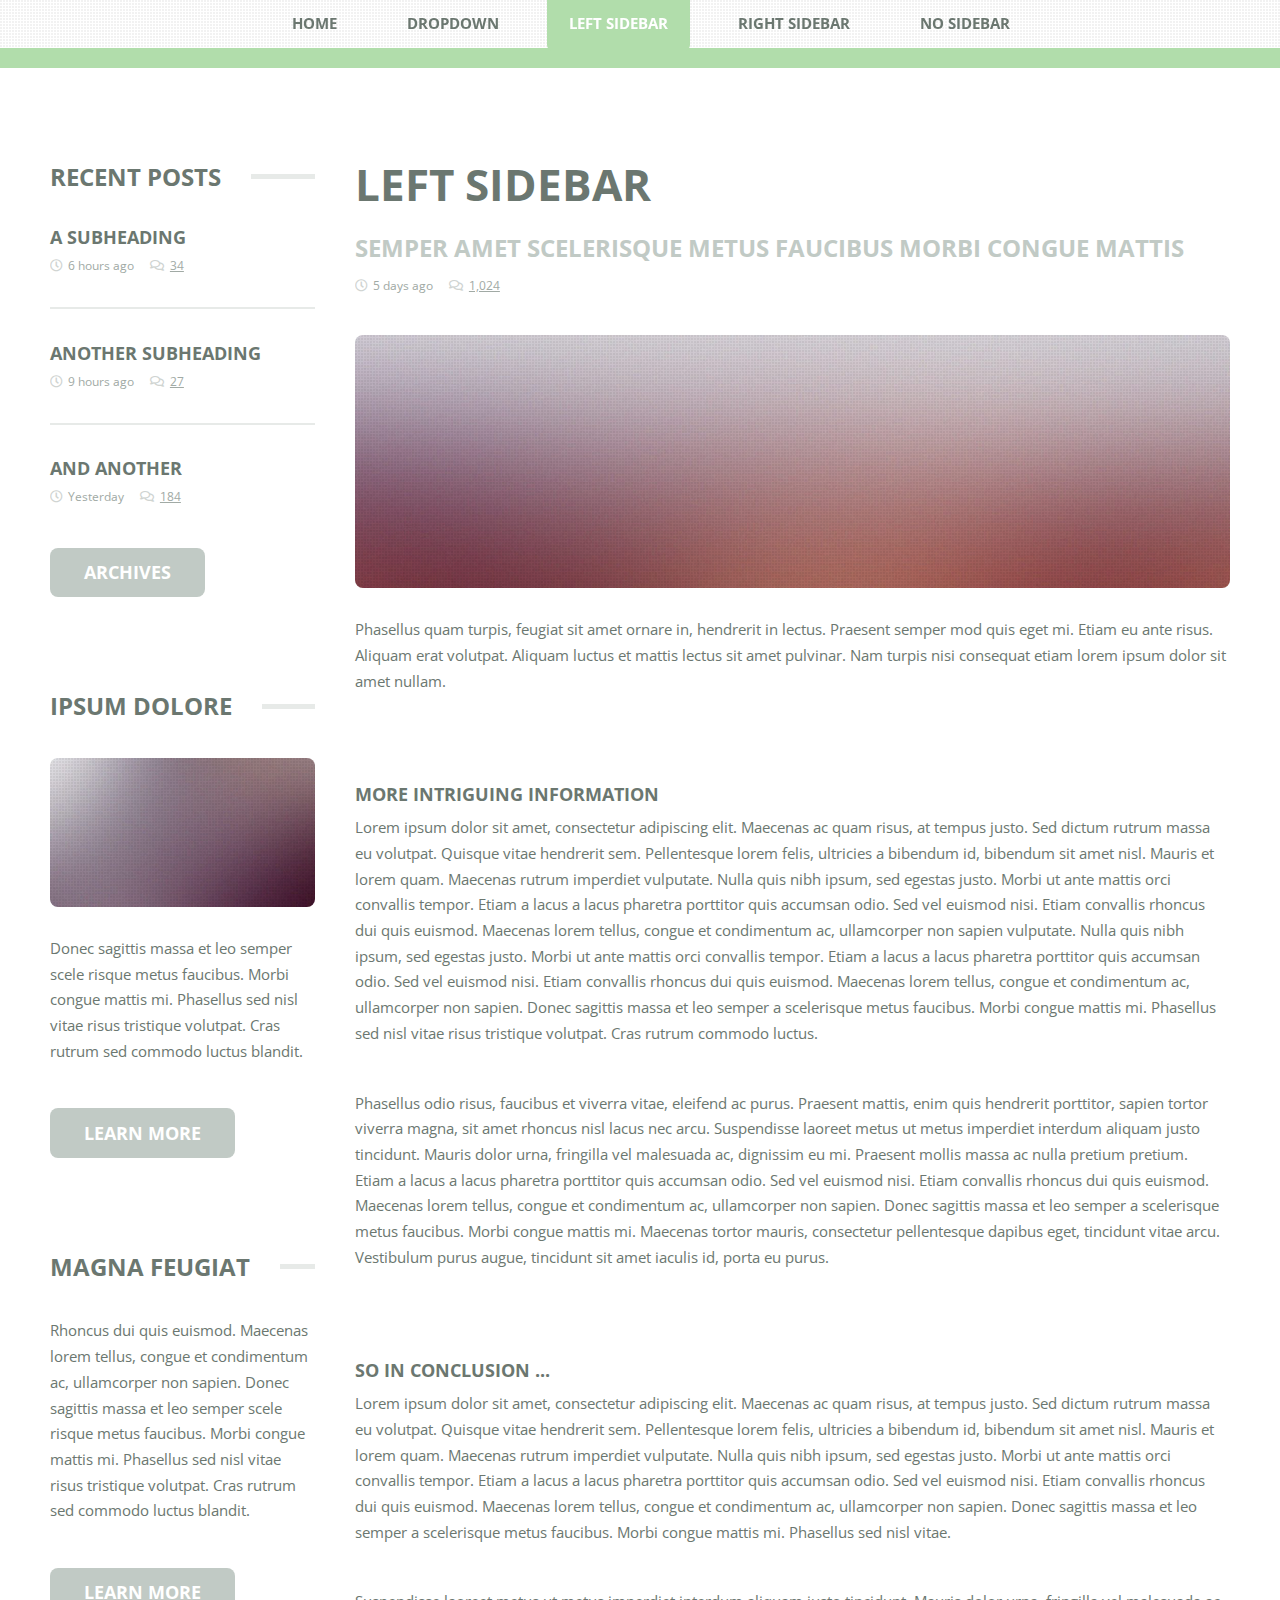
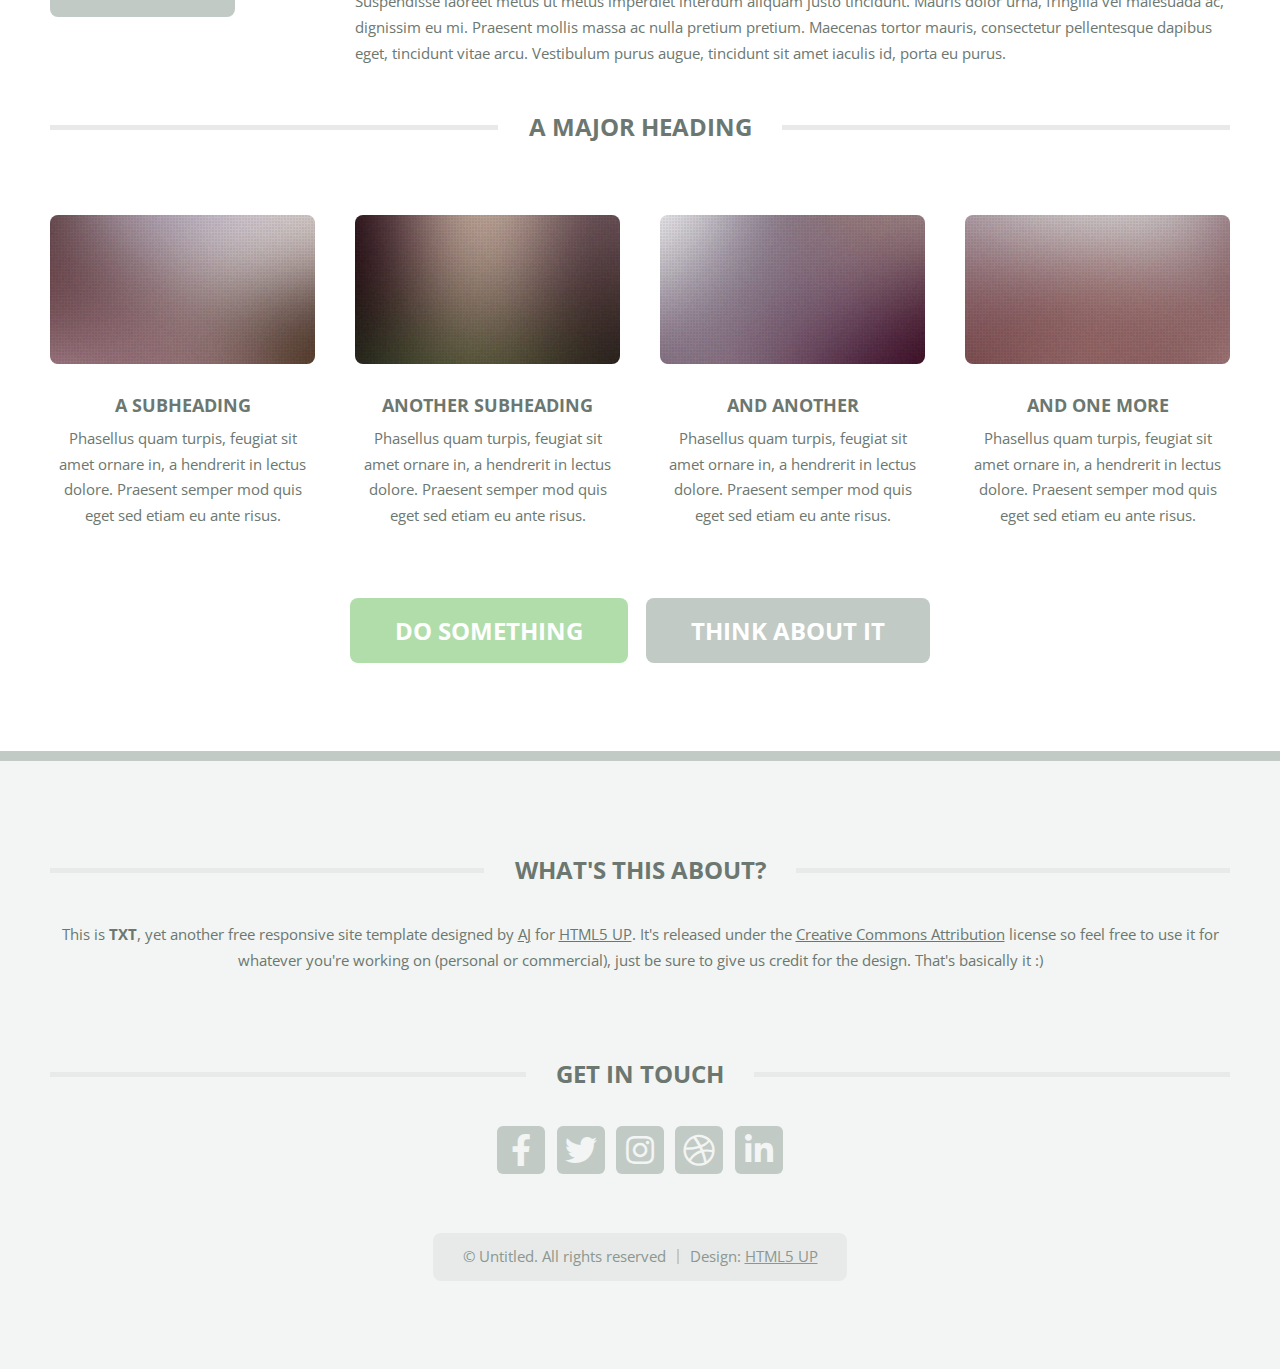
==== commit dc84289c: "změněna hlavička všech stránek" ====
--- a/left-sidebar.html
+++ b/left-sidebar.html
@@ -13,16 +13,6 @@
 	</head>
 	<body class="is-preload">
 		<div id="page-wrapper">
-
-			<!-- Header -->
-				<header id="header">
-					<div class="logo container">
-						<div>
-							<h1><a href="index.html" id="logo">TXT</a></h1>
-							<p>A responsive site template by HTML5 UP</p>
-						</div>
-					</div>
-				</header>
 
 			<!-- Nav -->
 				<nav id="nav">
--- a/assets/css/main.css
+++ b/assets/css/main.css
@@ -2299,43 +2299,6 @@
 	#page-wrapper > section {
 		margin-bottom: 0;
 	}
-
-/* Header */
-
-	#header {
-		text-align: center;
-		font-size: 2em;
-		font-family: 'Open Sans Condensed', sans-serif;
-		font-weight: 700;
-		text-transform: uppercase;
-		padding: 2em 0;
-		background: #fff;
-		margin: 0 auto;
-	}
-
-		#header .logo {
-			position: relative;
-			text-align: center;
-			border-top: solid 5px #e7eae8;
-			top: 0.65em;
-		}
-
-			#header .logo div {
-				background: #fff;
-				position: relative;
-				display: inline-block;
-				padding: 0 1.5em 0 1.5em;
-				top: -0.65em;
-			}
-
-			#header .logo h1 {
-				display: inline;
-			}
-
-			#header .logo p {
-				display: inline;
-				color: #C1CAC5;
-			}
 
 /* Nav */
 
